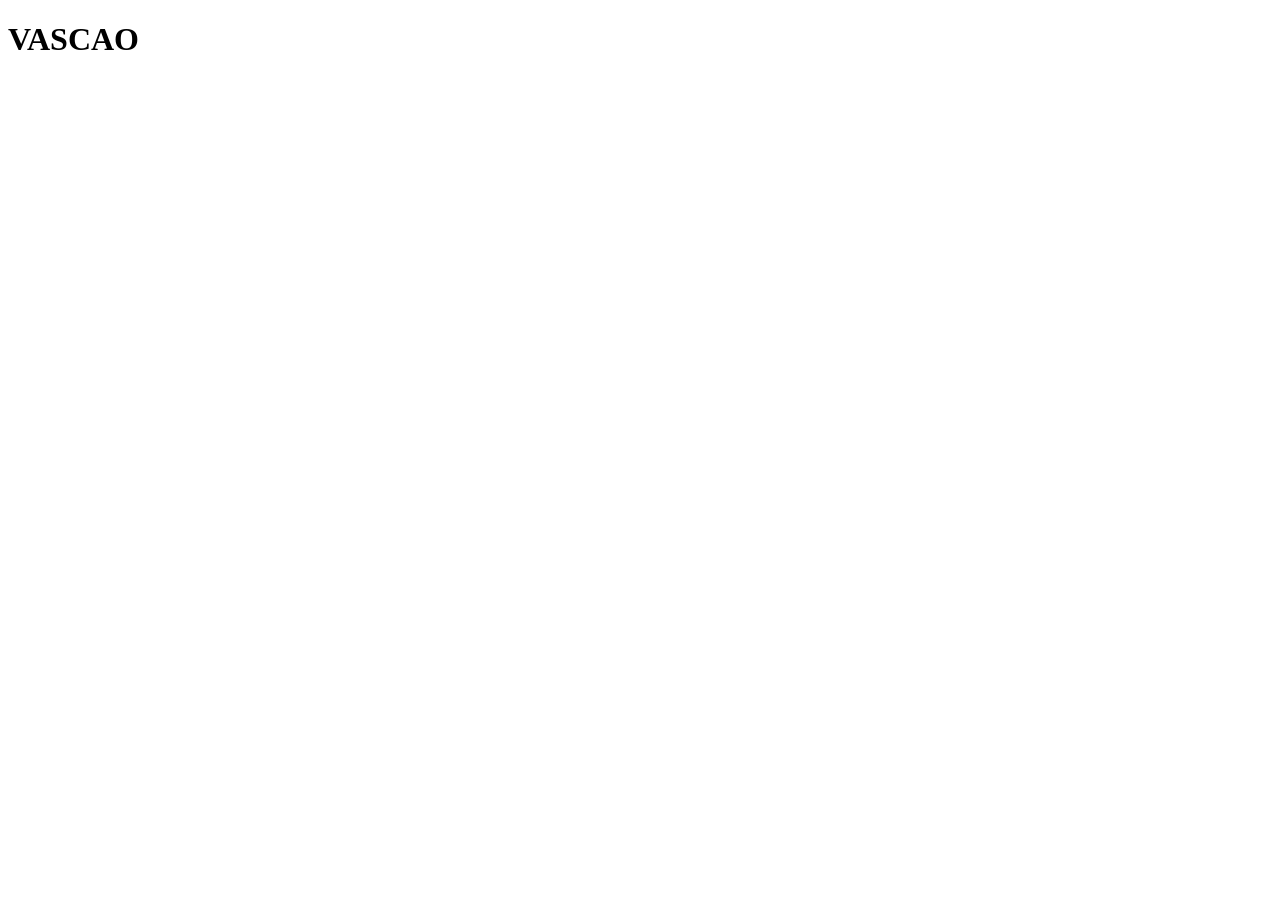
==== index.html @ 6cfd9d2e "Rename teste.html to index.html" ====
<!DOCTYPE html>
<html lang="pt-br">
<head>
    <meta charset="UTF-8">
    <meta name="viewport" content="width=device-width, initial-scale=1.0">
    <meta http-equiv="X-UA-Compatible" content="ie=edge">
    <title>Meu primeiro site no GitHub Pages</title>
</head>
<body>
    <h1>VASCAO</h1>
</body>
</html>
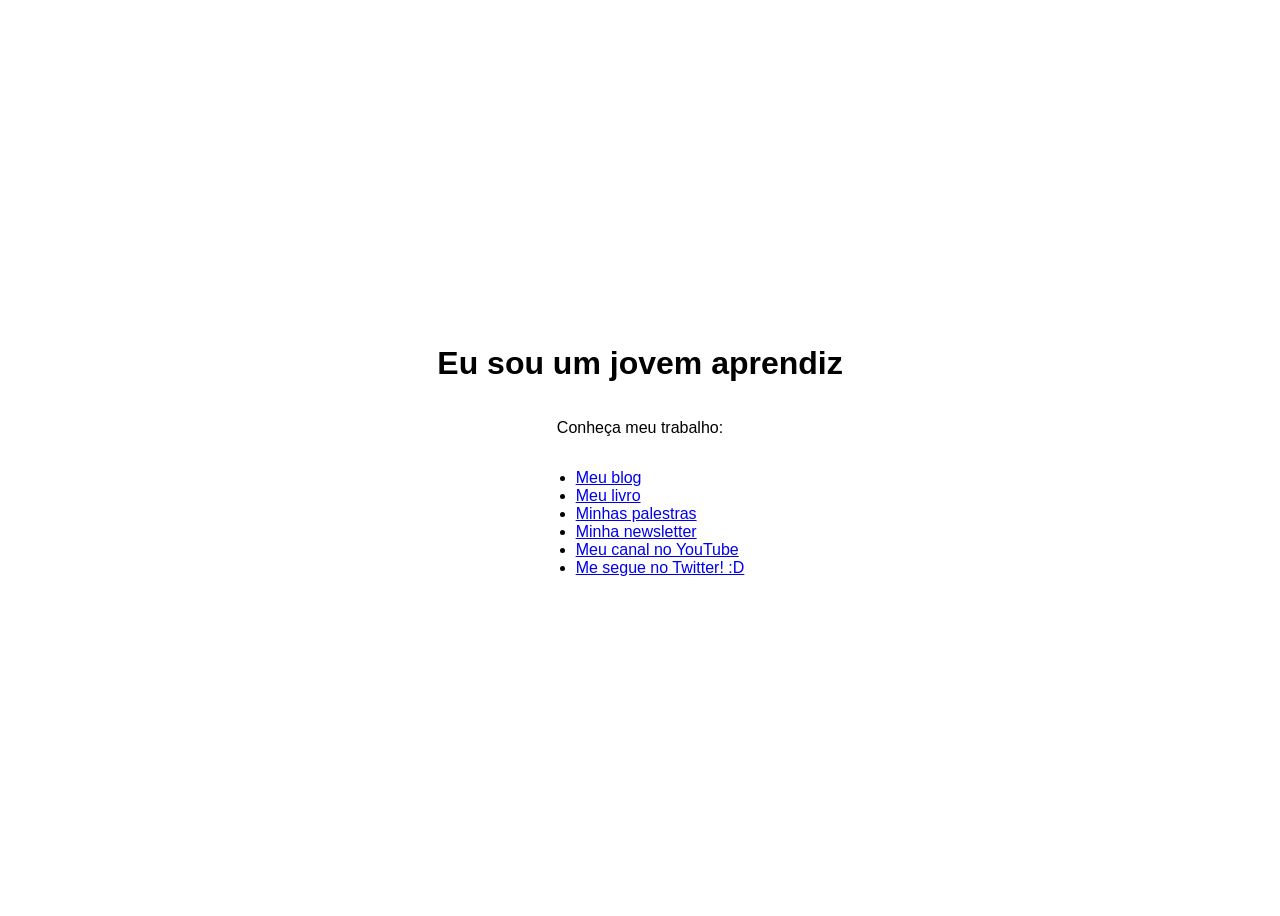
==== commit 8e98c458: "Add files via upload" ====
--- a/index.html
+++ b/index.html
@@ -4,9 +4,33 @@
     <meta charset="UTF-8">
     <meta name="viewport" content="width=device-width, initial-scale=1.0">
     <meta http-equiv="X-UA-Compatible" content="ie=edge">
+    <style>
+        body {
+            font-family: sans-serif;
+        }
+
+        .container {
+            display: flex;
+            justify-content: center;
+            align-items: center;
+            height: 100vh;
+            flex-flow: column;
+        }
+    </style>
     <title>Meu primeiro site no GitHub Pages</title>
 </head>
 <body>
-    <h1>VASCAO</h1>
+    <div class="container">
+        <h1>Eu sou um jovem aprendiz</h1>
+        <p>Conheça meu trabalho:</p>
+        <ul>
+            <li><a href="https://woliveiras.com.br/" title="link para o meu blog">Meu blog</a></li>
+            <li><a href="http://bit.ly/universo-da-programacao" title="livro O Universo da Programação">Meu livro</a></li>
+            <li><a href="https://speakerdeck.com/woliveiras" title="link para minhas palestras">Minhas palestras</a></li>
+            <li><a href="http://bit.ly/cartinha-do-will" title="link para minha newsletter">Minha newsletter</a></li>
+            <li><a href="http://bit.ly/yt-universo-da-programacao" title="link para o canal no YouTube">Meu canal no YouTube</a></li>
+            <li><a href="https://twitter.com/w_oliveiras" title="link para o meu Twitter">Me segue no Twitter! :D</a></li>
+        </ul>
+    </div>
 </body>
 </html>
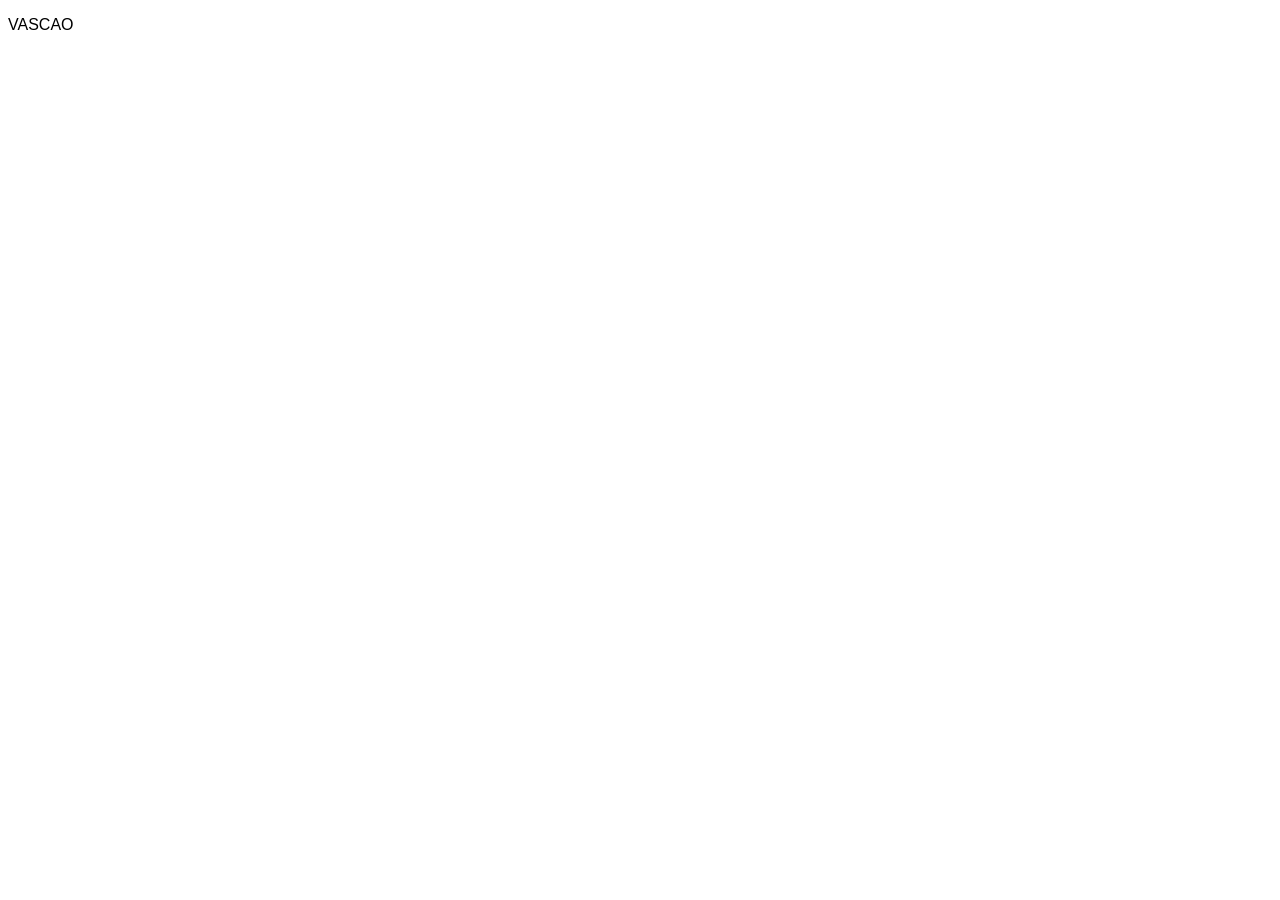
==== commit 56ff3581: "Update index.html" ====
--- a/index.html
+++ b/index.html
@@ -2,35 +2,18 @@
 <html lang="pt-br">
 <head>
     <meta charset="UTF-8">
-    <meta name="viewport" content="width=device-width, initial-scale=1.0">
-    <meta http-equiv="X-UA-Compatible" content="ie=edge">
+    
     <style>
         body {
             font-family: sans-serif;
         }
 
-        .container {
-            display: flex;
-            justify-content: center;
-            align-items: center;
-            height: 100vh;
-            flex-flow: column;
-        }
     </style>
     <title>Meu primeiro site no GitHub Pages</title>
 </head>
 <body>
-    <div class="container">
-        <h1>Eu sou um jovem aprendiz</h1>
-        <p>Conheça meu trabalho:</p>
-        <ul>
-            <li><a href="https://woliveiras.com.br/" title="link para o meu blog">Meu blog</a></li>
-            <li><a href="http://bit.ly/universo-da-programacao" title="livro O Universo da Programação">Meu livro</a></li>
-            <li><a href="https://speakerdeck.com/woliveiras" title="link para minhas palestras">Minhas palestras</a></li>
-            <li><a href="http://bit.ly/cartinha-do-will" title="link para minha newsletter">Minha newsletter</a></li>
-            <li><a href="http://bit.ly/yt-universo-da-programacao" title="link para o canal no YouTube">Meu canal no YouTube</a></li>
-            <li><a href="https://twitter.com/w_oliveiras" title="link para o meu Twitter">Me segue no Twitter! :D</a></li>
-        </ul>
-    </div>
+  
+    <p> VASCAO <p>
+    
 </body>
 </html>
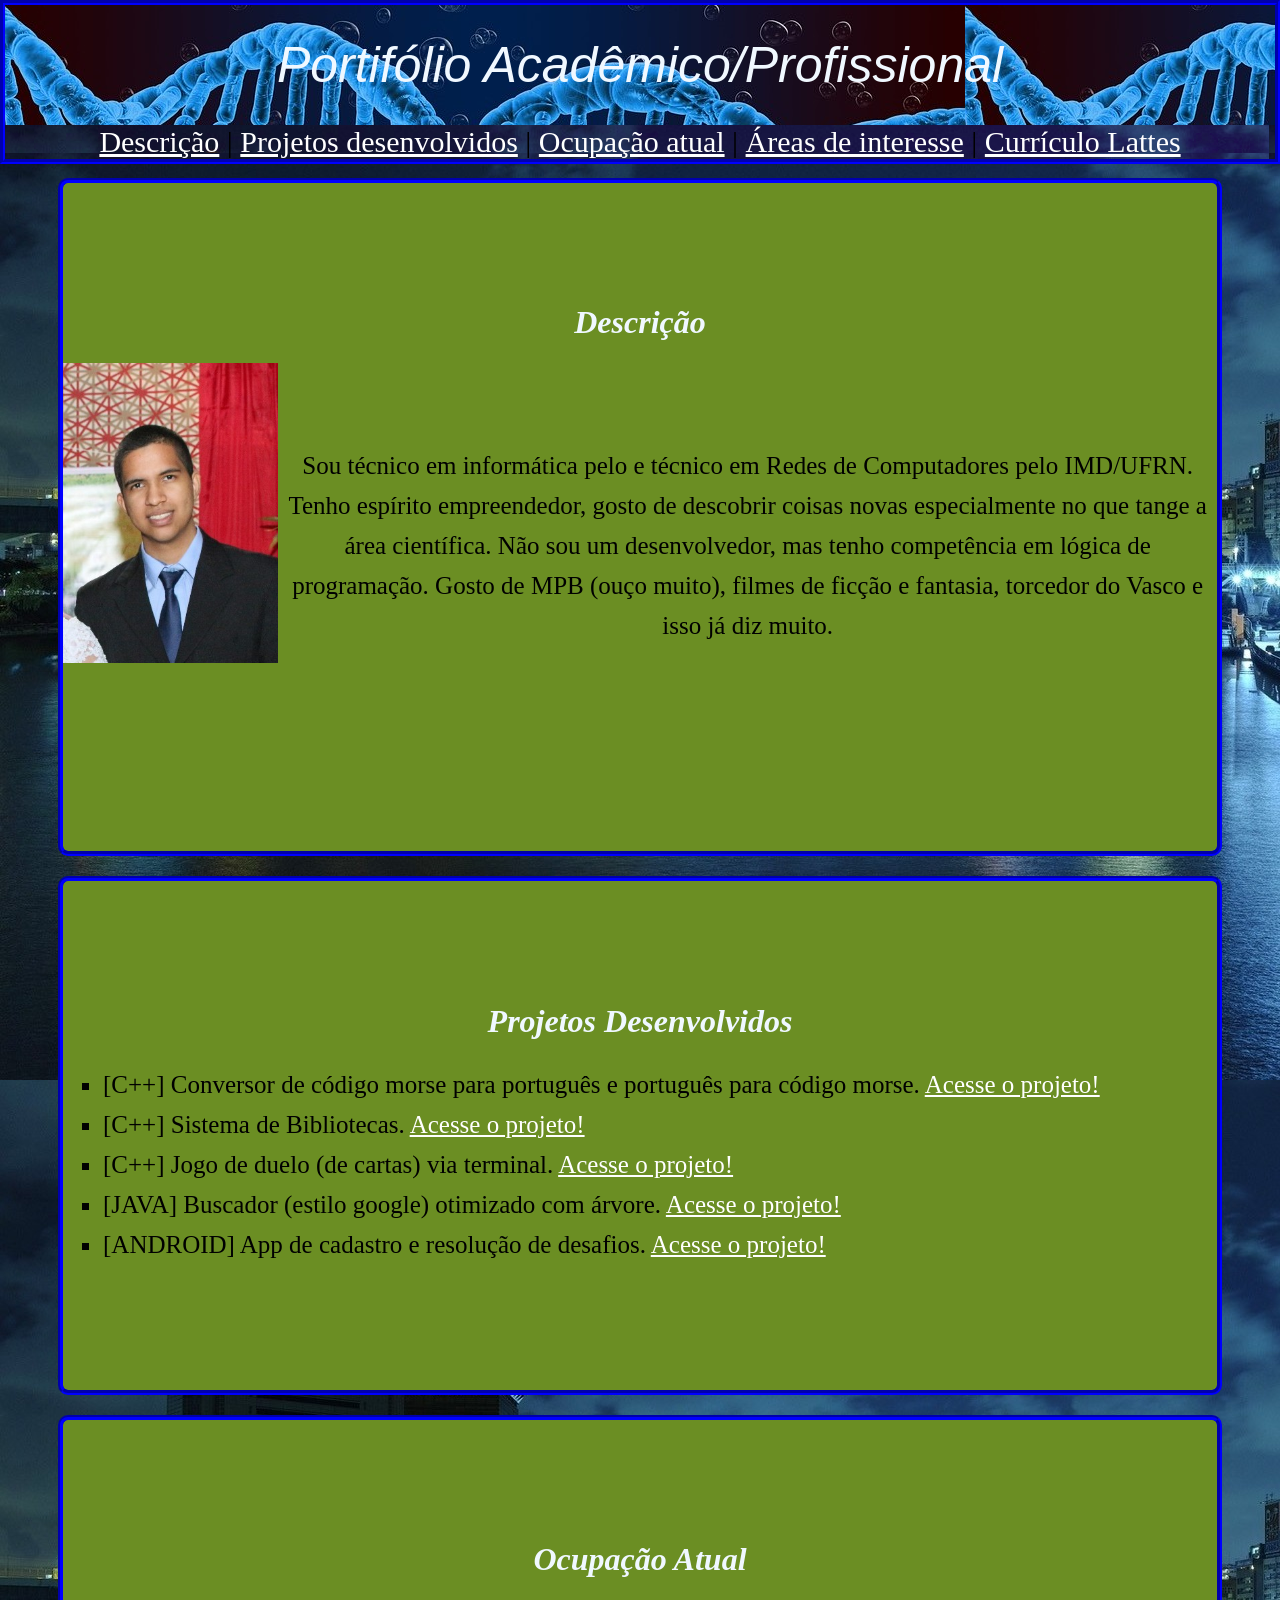
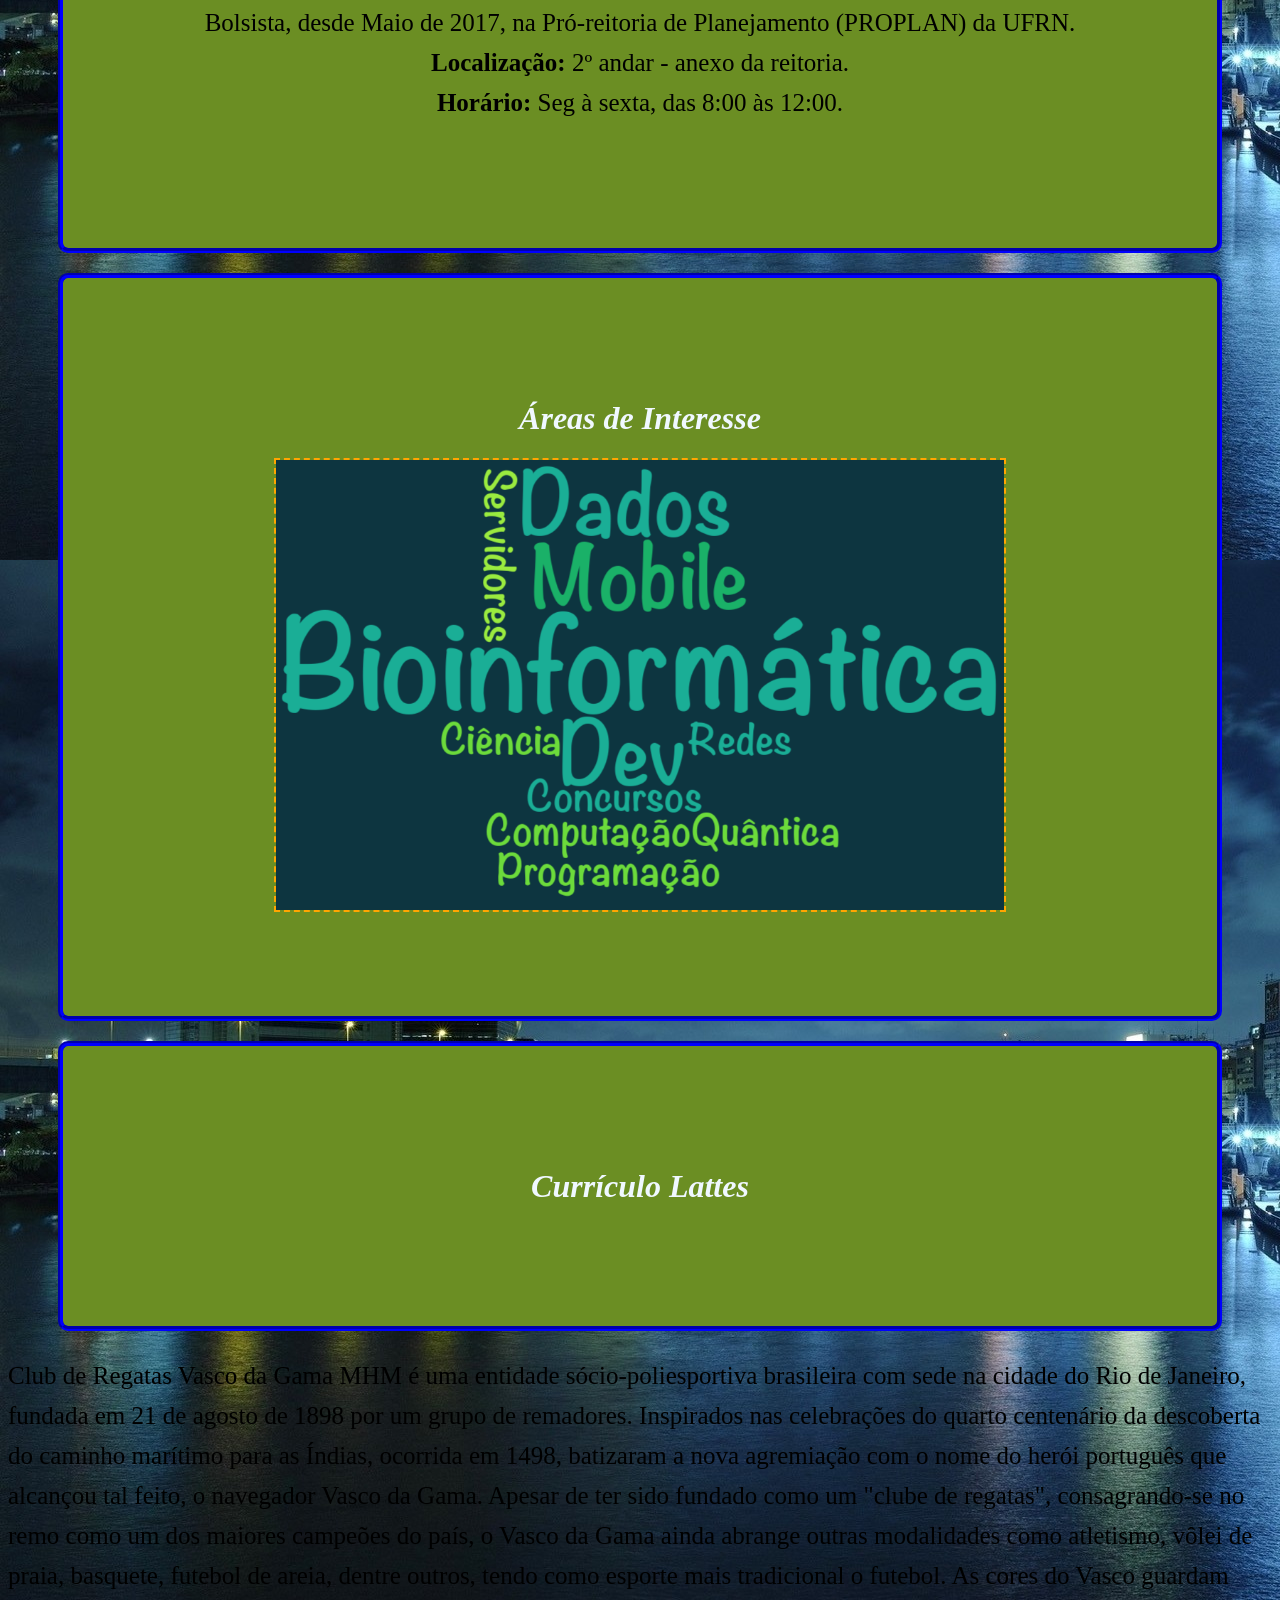
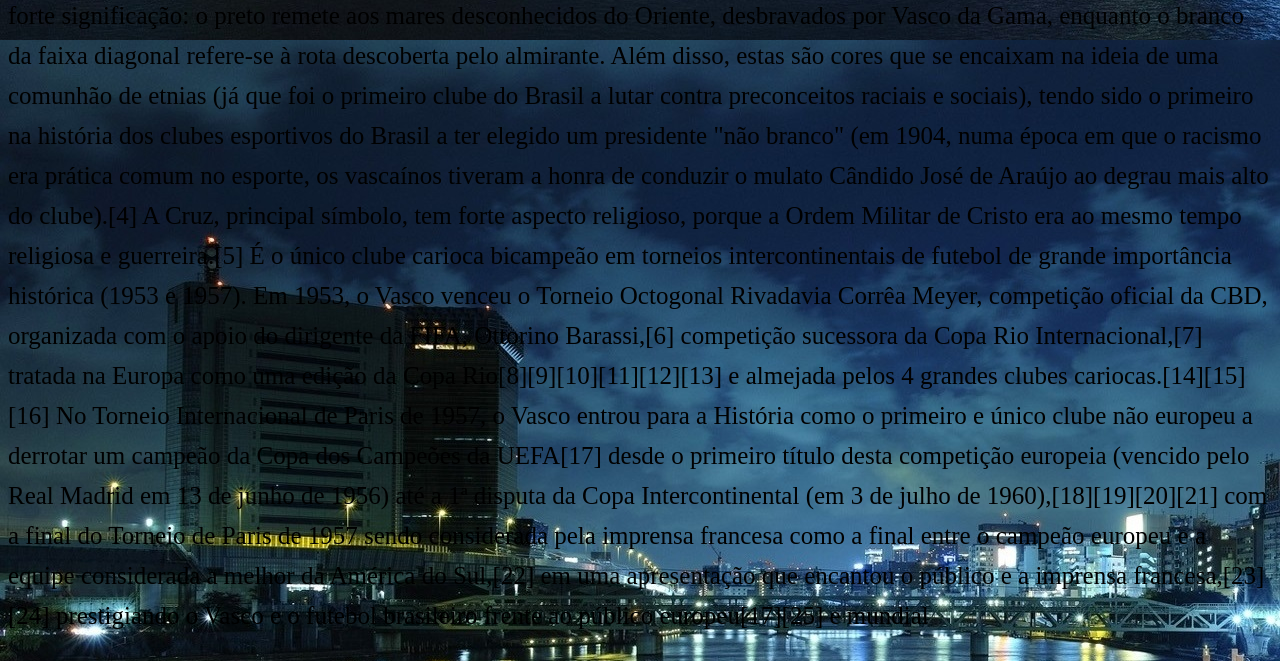
==== commit 5787f07f: "subindo o core do site" ====
--- a/index.html
+++ b/index.html
@@ -1,19 +1,103 @@
 <!DOCTYPE html>
+
 <html lang="pt-br">
+
 <head>
     <meta charset="UTF-8">
+    <link rel="stylesheet" href="css/style.css">
+    <title>Portilófio Fábio Jordão</title>
+
+
+</head>
+
+<body>
+
+    <div id="head">
+        <section id="sec01">
+            Portifólio Acadêmico/Profissional
+        </section>
+        <nav>
+            <a href="#descricao">Descrição</a>  |    
+            <a href="#proj">Projetos desenvolvidos</a>  |
+            <a href="#ocupacao">Ocupação atual</a>  |
+            <a href="#areas">Áreas de interesse</a>  |
+            <a href="#currilo">Currículo Lattes</a>
+        </nav>
+
+    </div>
+
+    <!--<div style="height: 100px; position: relative;">
+        
+    </div> -->
+
+    <div id="descricao" class="div_corpo">
+        <h1>Descrição</h1>
+        <img style="float:left; height: 300px"src="img/perfil.jpg"> 
+        <p id="p_descricao">
+            Sou técnico em informática pelo e técnico em Redes de Computadores pelo 
+            IMD/UFRN. Tenho espírito empreendedor, gosto de descobrir coisas novas 
+            especialmente no que tange a área científica. Não sou um desenvolvedor, 
+            mas tenho competência em lógica de programação. Gosto de MPB (ouço muito), 
+            filmes de ficção e fantasia, torcedor do Vasco e isso já diz muito.
+
+        </p>
+    </div>
     
-    <style>
-        body {
-            font-family: sans-serif;
-        }
+    <div id="proj" class="div_corpo">
+        <h1>Projetos Desenvolvidos</h1>
 
-    </style>
-    <title>Meu primeiro site no GitHub Pages</title>
-</head>
-<body>
-  
-    <p> VASCAO <p>
+        <p>
+            <ul style="text-align: left;">
+                <li> [C++] Conversor de código morse para português e português para código morse. <a href="https://projetos.imd.ufrn.br/pegados/morse.git" target="_blank">Acesse o projeto!</a></li>
+                <li> [C++] Sistema de Bibliotecas. <a target="_blank" href="https://projetos.imd.ufrn.br/pegados/sistema_de_biblioteca.git">Acesse o projeto!</a></li>
+                <li> [C++] Jogo de duelo (de cartas) via terminal. <a target="_blank" href="https://projetos.imd.ufrn.br/pegados/duelo-de-titas.git">Acesse o projeto!</a> </li>
+                <li>[JAVA] Buscador (estilo google) otimizado com árvore. <a target="_blank" href="https://pegados@bitbucket.org/addanfelipe/buscadordepalavras.git">Acesse o projeto!</a> </li>
+                <li> [ANDROID] App de cadastro e resolução de desafios. <a target="_blank" href="https://www.dropbox.com/s/qyjpack33nzm516/AppDesafios.zip?dl=0">Acesse o projeto!</a></li>
+            </ul>
+
+
+        </p>
+
+    </div>
+
+    <div id="ocupacao" class="div_corpo">
+        <h1>Ocupação Atual</h1>
+        <p>
+            Bolsista, desde Maio de 2017, na Pró-reitoria de Planejamento (PROPLAN) da UFRN.
+            <br> <strong>Localização:</strong> 2º andar - anexo da reitoria.
+            <br> <strong>Horário: </strong> Seg à sexta, das 8:00 às 12:00.
+        </p>
     
+    </div>
+
+    <div id="areas" class="div_corpo">
+        <h1>Áreas de Interesse</h1>
+        <img id="wordcloud" src="img/wordcloud.png">
+    </div>
+
+    <div id = "currilo" class="div_corpo">
+        <h1>Currículo Lattes</h1>
+    </div>
+
+    <p>
+            Club de Regatas Vasco da Gama MHM é uma entidade sócio-poliesportiva brasileira com sede na cidade do Rio de Janeiro, fundada em 21 de agosto de 1898 por um grupo de remadores. Inspirados nas celebrações do quarto centenário da descoberta do caminho marítimo para as Índias, ocorrida em 1498, batizaram a nova agremiação com o nome do herói português que alcançou tal feito, o navegador Vasco da Gama.
+
+            Apesar de ter sido fundado como um "clube de regatas", consagrando-se no remo como um dos maiores campeões do país, o Vasco da Gama ainda abrange outras modalidades como atletismo, vôlei de praia, basquete, futebol de areia, dentre outros, tendo como esporte mais tradicional o futebol. As cores do Vasco guardam forte significação: o preto remete aos mares desconhecidos do Oriente, desbravados por Vasco da Gama, enquanto o branco da faixa diagonal refere-se à rota descoberta pelo almirante. Além disso, estas são cores que se encaixam na ideia de uma comunhão de etnias (já que foi o primeiro clube do Brasil a lutar contra preconceitos raciais e sociais), tendo sido o primeiro na história dos clubes esportivos do Brasil a ter elegido um presidente "não branco" (em 1904, numa época em que o racismo era prática comum no esporte, os vascaínos tiveram a honra de conduzir o mulato Cândido José de Araújo ao degrau mais alto do clube).[4] A Cruz, principal símbolo, tem forte aspecto religioso, porque a Ordem Militar de Cristo era ao mesmo tempo religiosa e guerreira.[5]
+            
+            É o único clube carioca bicampeão em torneios intercontinentais de futebol de grande importância histórica (1953 e 1957). Em 1953, o Vasco venceu o Torneio Octogonal Rivadavia Corrêa Meyer, competição oficial da CBD, organizada com o apoio do dirigente da FIFA, Ottorino Barassi,[6] competição sucessora da Copa Rio Internacional,[7] tratada na Europa como uma edição da Copa Rio[8][9][10][11][12][13] e almejada pelos 4 grandes clubes cariocas.[14][15][16] No Torneio Internacional de Paris de 1957, o Vasco entrou para a História como o primeiro e único clube não europeu a derrotar um campeão da Copa dos Campeões da UEFA[17] desde o primeiro título desta competição europeia (vencido pelo Real Madrid em 13 de junho de 1956) até a 1ª disputa da Copa Intercontinental (em 3 de julho de 1960),[18][19][20][21] com a final do Torneio de Paris de 1957 sendo considerada pela imprensa francesa como a final entre o campeão europeu e a equipe considerada a melhor da América do Sul,[22] em uma apresentação que encantou o público e a imprensa francesa,[23][24] prestigiando o Vasco e o futebol brasileiro frente ao público europeu[17][25] e mundial
+
+    </p>
+
 </body>
+
+<footer>
+
+
+</footer>
+
+
+
+
+
+
 </html>
--- a/css/style.css
+++ b/css/style.css
@@ -0,0 +1,97 @@
+section#sec01{
+    background-image: url("../img/capa.jpg");
+    color: aliceblue;
+    text-align: center;
+    height: 120px;
+    text-align: center;
+    font-family: 'Trebuchet MS', 'Lucida Sans Unicode', 'Lucida Grande', 'Lucida Sans', Arial, sans-serif;
+    font-style: italic;
+    font-size: 50px;
+    line-height: 120px;
+    /* display: none; */
+}
+nav{
+
+    text-align: center;
+    text-shadow: 5px blue;
+    background-image: url("../img/nav.png");
+    font-size: 30px;
+}
+
+div#head{
+
+    position: fixed;
+    top: 0;
+    right: 0;
+    left: 0;
+    border: 5px groove blue;
+    z-index: 2;
+    
+}
+
+div.div_corpo{
+    clear: right;
+    text-align: center;
+    margin: 20px 50px;
+    background-color: olivedrab;
+    border: 5px blue;
+    border-style: groove;
+    border-radius: 10px;
+    z-index: 1;
+    padding-top: 100px;
+    padding-bottom: 100px;
+}
+
+p#p_descricao{
+    padding-bottom: 80px;
+    padding-top: 80px;
+}
+
+p{
+    font-size: 25px;
+    line-height: 40px;
+}
+
+h1{
+    color: aliceblue;
+    font-style: oblique;
+}
+li{
+    font-size: 25px;
+    line-height: 40px;
+}
+ul{
+    list-style-type: square;
+}
+img#wordcloud{
+    height: 450px;
+    border: 2px orange;
+    border-style: dashed;
+    alt:"Worldcloud Áreas de interesse "
+}
+
+#sec01:hover{
+    background-image: url(../img/melhor_time.jpg);
+    height: 200px;
+}
+
+a:link{
+    color: white;
+}
+a:visited{
+    color: green;
+}
+a:hover{
+    background-color: black;
+}
+
+a:active{
+    background-color: green;
+}
+
+
+
+body{
+    background-image: url("../img/fundo.jpg");
+    padding-top: 150px;
+}
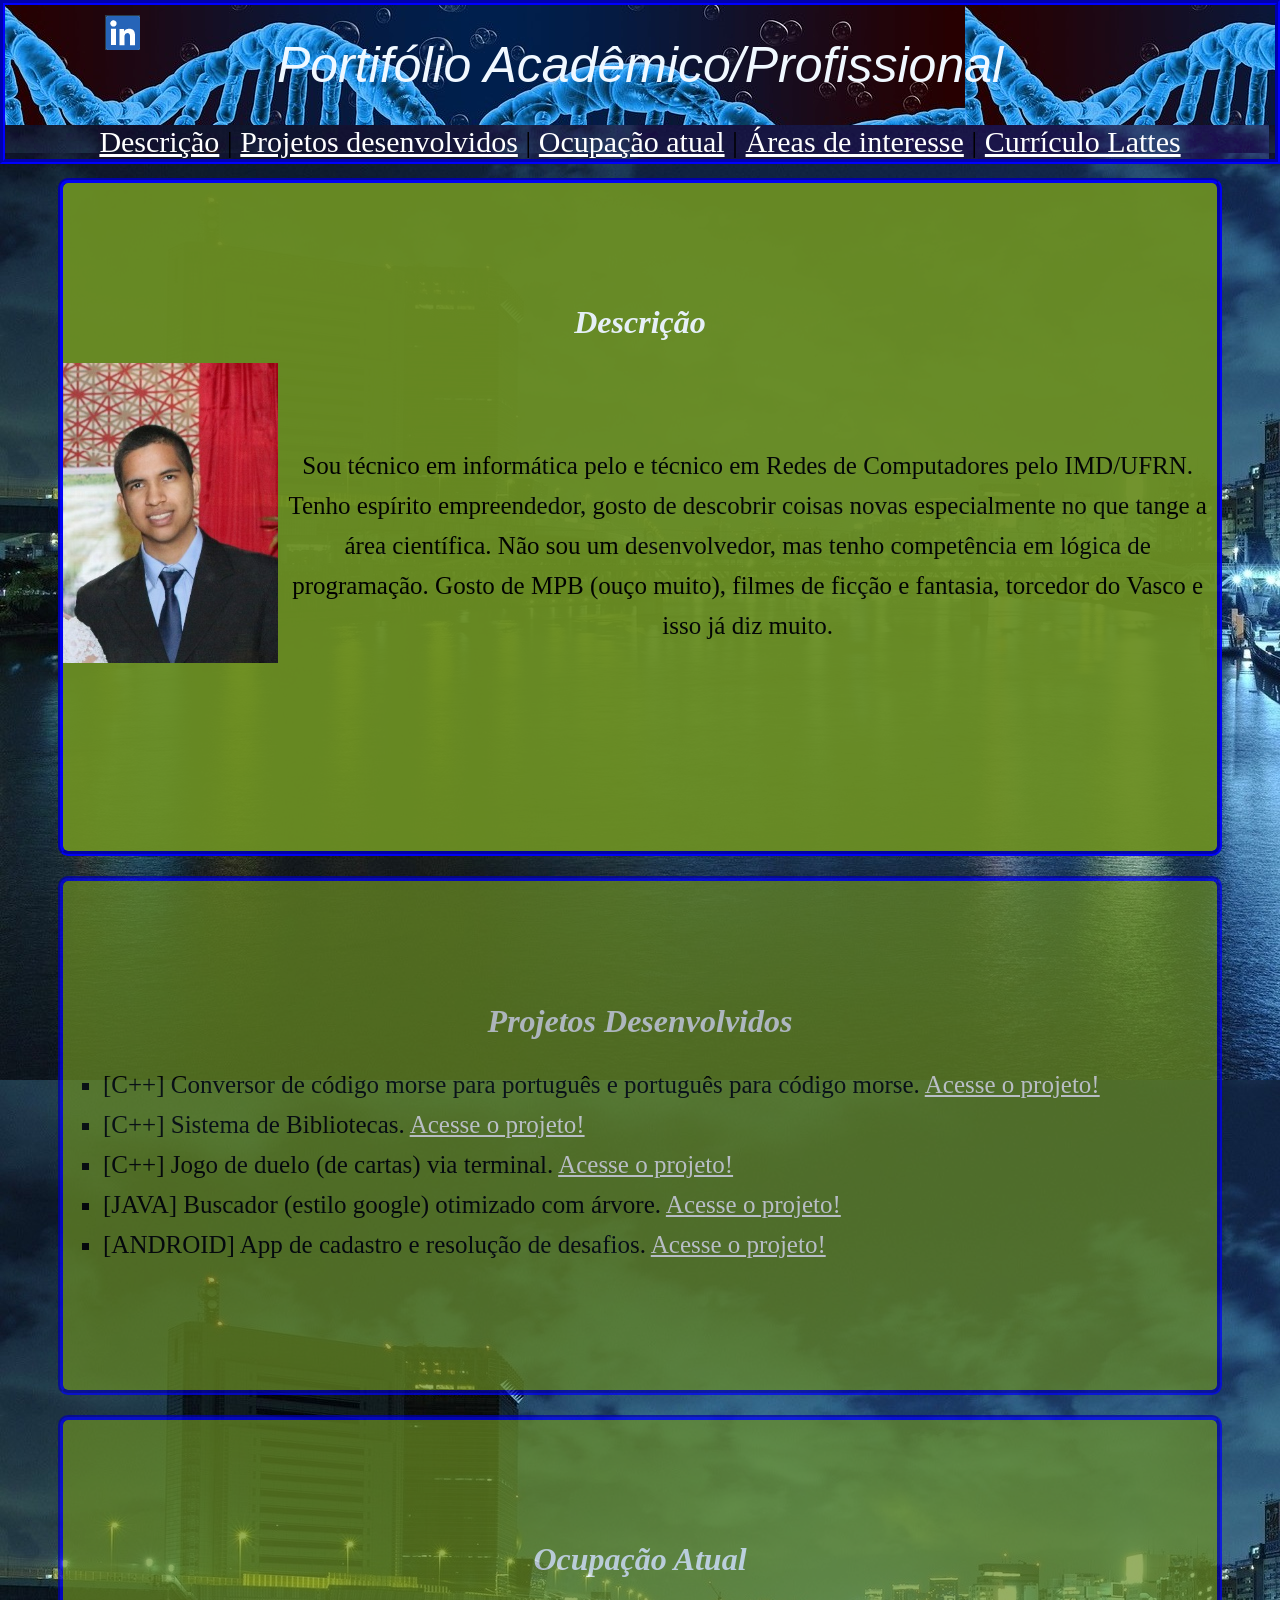
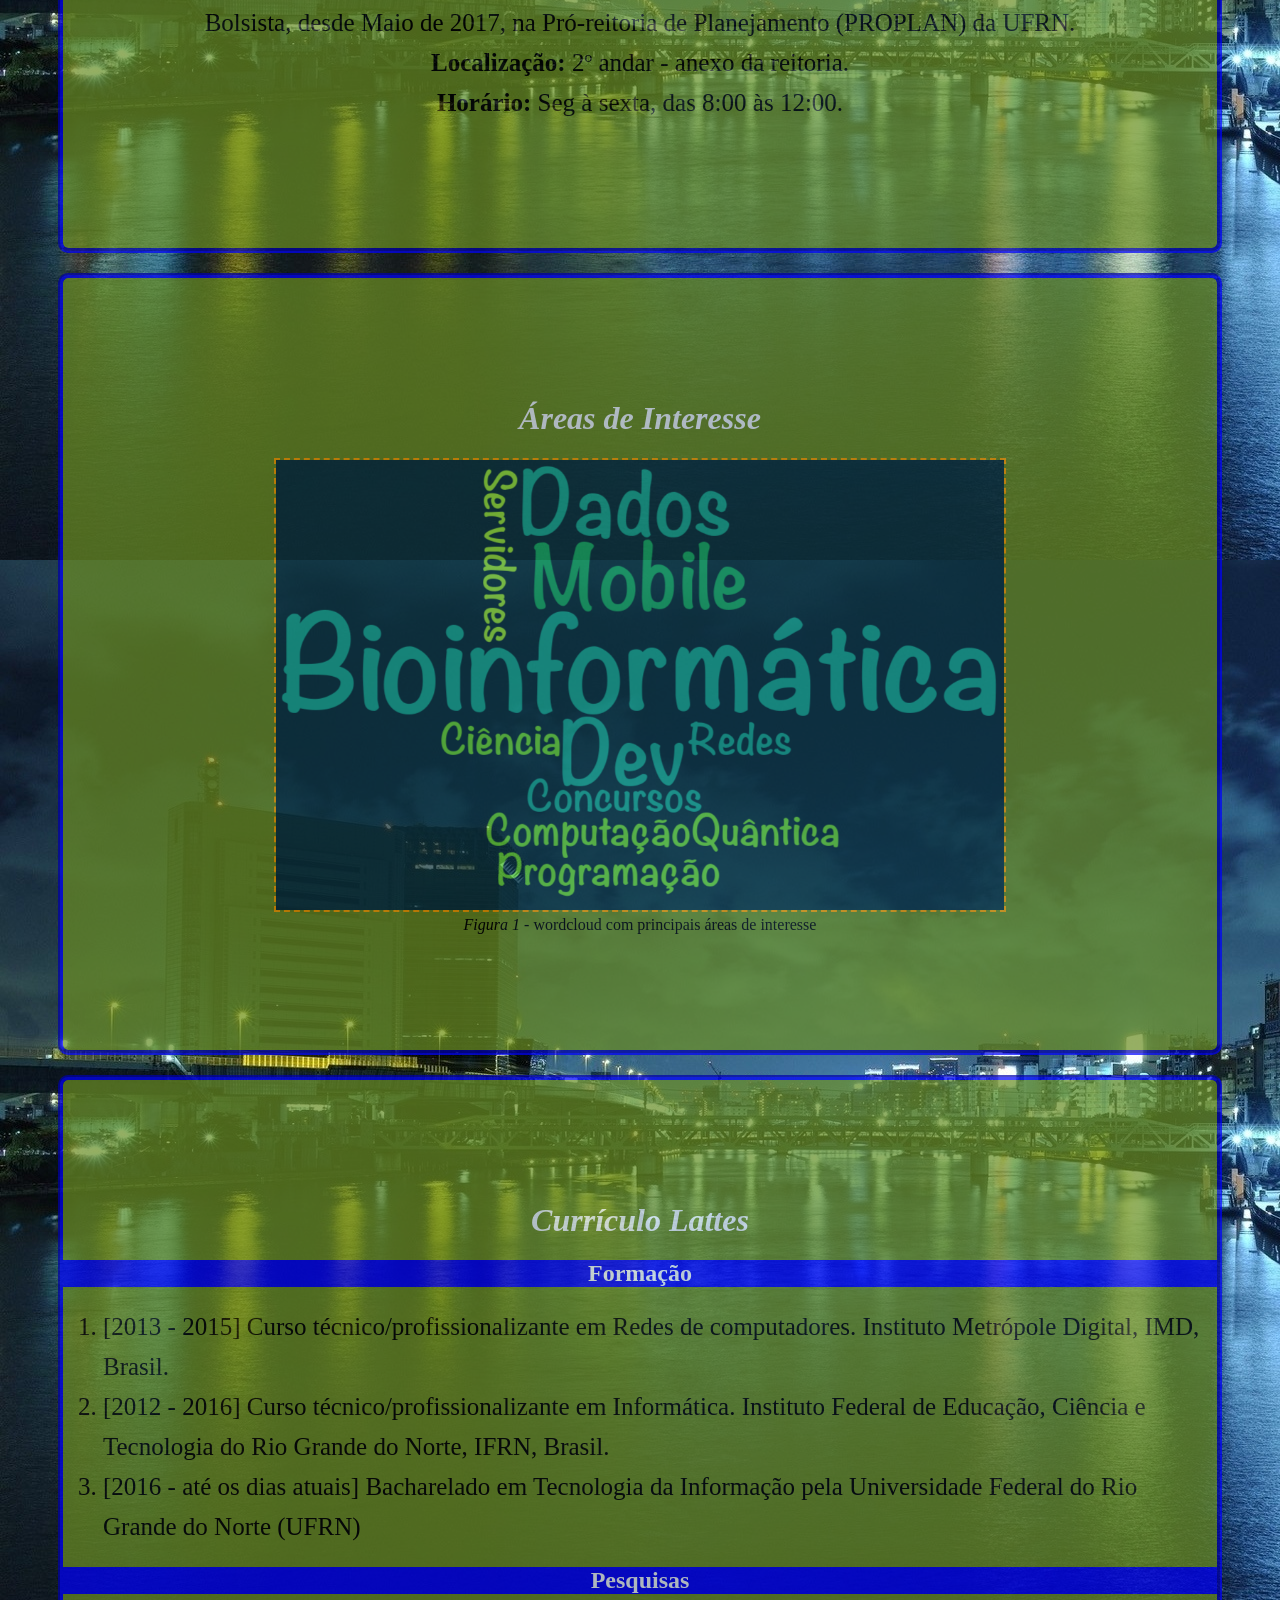
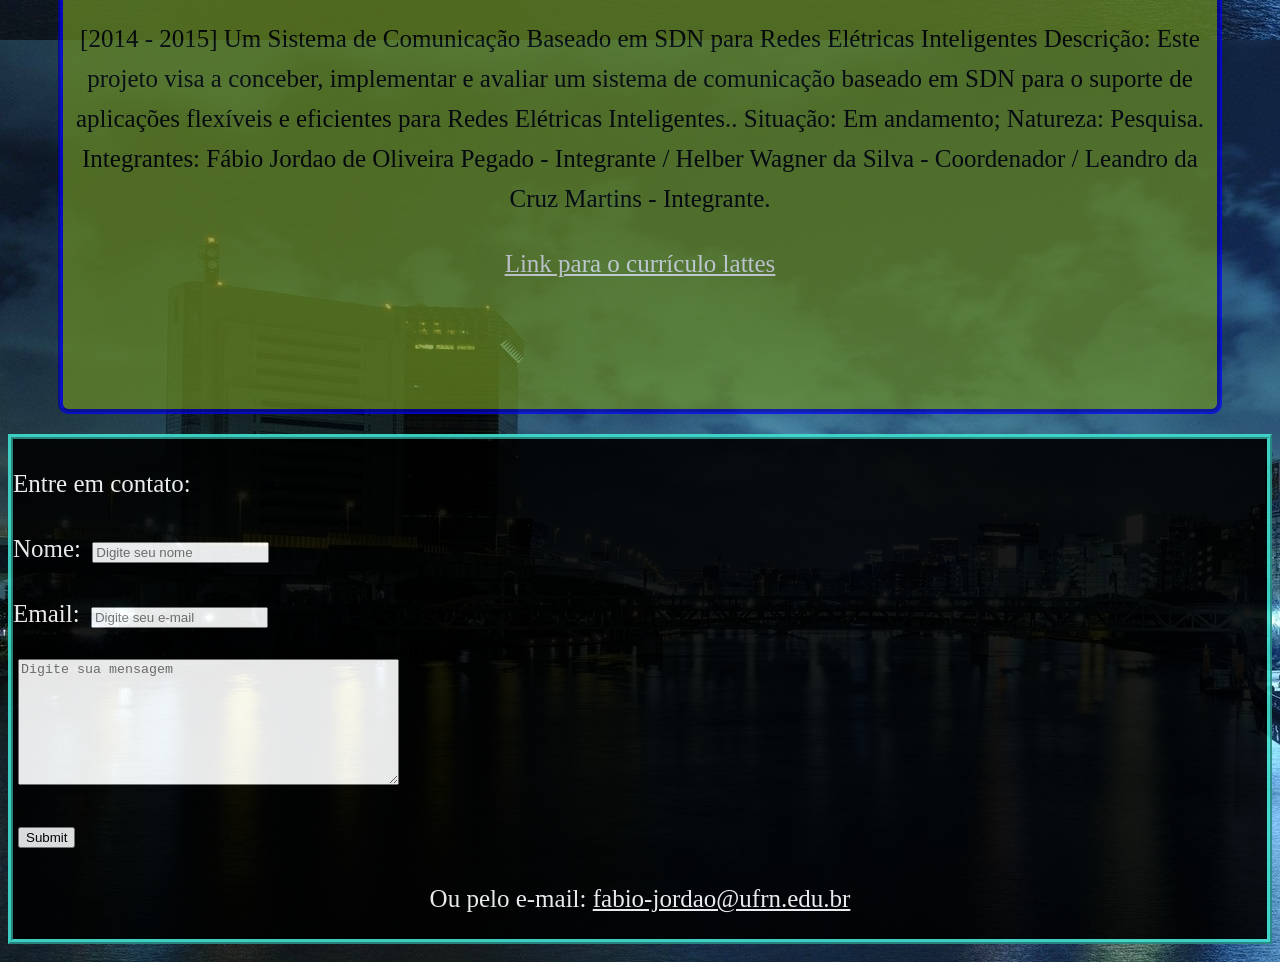
==== commit bd4f3c27: "pronto para envio" ====
--- a/index.html
+++ b/index.html
@@ -7,14 +7,30 @@
     <link rel="stylesheet" href="css/style.css">
     <title>Portilófio Fábio Jordão</title>
 
+    <style>
+    a.redes{
+        position: fixed;
+        display: inline;
+        z-index: 3;
+        margin-top: 10px;
+        margin-left: 100px;
+        
+        
+    }
+
+    </style>
 
 </head>
 
 <body>
 
     <div id="head">
+            <a class="redes" target="_blank" href="https://www.linkedin.com/in/f%C3%A1bio-j-12bb9385/"> <img src="img/linkedin.png"> </a>
+        
         <section id="sec01">
             Portifólio Acadêmico/Profissional
+            
+
         </section>
         <nav>
             <a href="#descricao">Descrição</a>  |    
@@ -30,7 +46,7 @@
         
     </div> -->
 
-    <div id="descricao" class="div_corpo">
+    <div id="descricao" class="div_corpo" style="opacity: 0.95;">
         <h1>Descrição</h1>
         <img style="float:left; height: 300px"src="img/perfil.jpg"> 
         <p id="p_descricao">
@@ -72,26 +88,63 @@
 
     <div id="areas" class="div_corpo">
         <h1>Áreas de Interesse</h1>
-        <img id="wordcloud" src="img/wordcloud.png">
+        <figure>
+            <img id="wordcloud" src="img/wordcloud.png">
+            <figcaption><i>Figura 1</i> - wordcloud com principais áreas de interesse </figcaption>
+        </figure>
     </div>
 
     <div id = "currilo" class="div_corpo">
         <h1>Currículo Lattes</h1>
+
+        <h2> Formação </h2>
+        <ol style="text-align: left;">
+            <li>[2013 - 2015]
+                Curso técnico/profissionalizante em Redes de computadores. 
+                Instituto Metrópole Digital, IMD, Brasil.</li>
+
+            <li> [2012 - 2016]
+                Curso técnico/profissionalizante em Informática. 
+                Instituto Federal de Educação, Ciência e Tecnologia do Rio Grande do Norte, IFRN, Brasil.</li>
+
+            <li>[2016 - até os dias atuais] Bacharelado em Tecnologia da Informação pela Universidade Federal do Rio Grande do Norte (UFRN)</li>
+        </ol>
+        <h2> Pesquisas </h2>
+        <p>
+            [2014 - 2015]
+Um Sistema de Comunicação Baseado em SDN para Redes Elétricas Inteligentes
+Descrição: Este projeto visa a conceber, implementar e avaliar um sistema de comunicação baseado em SDN para o suporte de aplicações flexíveis e eficientes para Redes Elétricas Inteligentes.. 
+Situação: Em andamento; Natureza: Pesquisa. 
+
+Integrantes: Fábio Jordao de Oliveira Pegado - Integrante / Helber Wagner da Silva - Coordenador / Leandro da Cruz Martins - Integrante.
+        </p>
+
+        <p><a target="_blank" href="http://buscatextual.cnpq.br/buscatextual/visualizacv.do?id=K8102821D0&tokenCaptchar=[base64]">Link para o currículo lattes</a></p>
+
     </div>
 
-    <p>
-            Club de Regatas Vasco da Gama MHM é uma entidade sócio-poliesportiva brasileira com sede na cidade do Rio de Janeiro, fundada em 21 de agosto de 1898 por um grupo de remadores. Inspirados nas celebrações do quarto centenário da descoberta do caminho marítimo para as Índias, ocorrida em 1498, batizaram a nova agremiação com o nome do herói português que alcançou tal feito, o navegador Vasco da Gama.
-
-            Apesar de ter sido fundado como um "clube de regatas", consagrando-se no remo como um dos maiores campeões do país, o Vasco da Gama ainda abrange outras modalidades como atletismo, vôlei de praia, basquete, futebol de areia, dentre outros, tendo como esporte mais tradicional o futebol. As cores do Vasco guardam forte significação: o preto remete aos mares desconhecidos do Oriente, desbravados por Vasco da Gama, enquanto o branco da faixa diagonal refere-se à rota descoberta pelo almirante. Além disso, estas são cores que se encaixam na ideia de uma comunhão de etnias (já que foi o primeiro clube do Brasil a lutar contra preconceitos raciais e sociais), tendo sido o primeiro na história dos clubes esportivos do Brasil a ter elegido um presidente "não branco" (em 1904, numa época em que o racismo era prática comum no esporte, os vascaínos tiveram a honra de conduzir o mulato Cândido José de Araújo ao degrau mais alto do clube).[4] A Cruz, principal símbolo, tem forte aspecto religioso, porque a Ordem Militar de Cristo era ao mesmo tempo religiosa e guerreira.[5]
-            
-            É o único clube carioca bicampeão em torneios intercontinentais de futebol de grande importância histórica (1953 e 1957). Em 1953, o Vasco venceu o Torneio Octogonal Rivadavia Corrêa Meyer, competição oficial da CBD, organizada com o apoio do dirigente da FIFA, Ottorino Barassi,[6] competição sucessora da Copa Rio Internacional,[7] tratada na Europa como uma edição da Copa Rio[8][9][10][11][12][13] e almejada pelos 4 grandes clubes cariocas.[14][15][16] No Torneio Internacional de Paris de 1957, o Vasco entrou para a História como o primeiro e único clube não europeu a derrotar um campeão da Copa dos Campeões da UEFA[17] desde o primeiro título desta competição europeia (vencido pelo Real Madrid em 13 de junho de 1956) até a 1ª disputa da Copa Intercontinental (em 3 de julho de 1960),[18][19][20][21] com a final do Torneio de Paris de 1957 sendo considerada pela imprensa francesa como a final entre o campeão europeu e a equipe considerada a melhor da América do Sul,[22] em uma apresentação que encantou o público e a imprensa francesa,[23][24] prestigiando o Vasco e o futebol brasileiro frente ao público europeu[17][25] e mundial
-
-    </p>
 
 </body>
 
 <footer>
 
+    <p>
+        Entre em contato:
+
+        <form action="">
+        
+                <p>Nome: <input style="margin-left: 5px" placeholder="Digite seu nome" type="text"><br></p>
+                <p>Email: <input style="margin-left: 5px" placeholder="Digite seu e-mail"type="email"><br></p>
+
+                <textarea style="margin-left: 5px" name="message" placeholder="Digite sua mensagem"rows="8" cols="45"></textarea> <br>
+                <p><input style="margin-left: 5px" type="submit"><br></p>
+
+                <p style="text-align: center">Ou pelo e-mail: <u>fabio-jordao@ufrn.edu.br</u></p>
+
+
+        
+        </form><br>
+    </p>
 
 </footer>
 
--- a/css/style.css
+++ b/css/style.css
@@ -3,7 +3,6 @@
     color: aliceblue;
     text-align: center;
     height: 120px;
-    text-align: center;
     font-family: 'Trebuchet MS', 'Lucida Sans Unicode', 'Lucida Grande', 'Lucida Sans', Arial, sans-serif;
     font-style: italic;
     font-size: 50px;
@@ -40,6 +39,7 @@
     z-index: 1;
     padding-top: 100px;
     padding-bottom: 100px;
+    opacity: 0.7;
 }
 
 p#p_descricao{
@@ -56,6 +56,12 @@
     color: aliceblue;
     font-style: oblique;
 }
+
+h2{
+    color: aliceblue;
+    background-color: blue;
+}
+
 li{
     font-size: 25px;
     line-height: 40px;
@@ -70,10 +76,10 @@
     alt:"Worldcloud Áreas de interesse "
 }
 
-#sec01:hover{
+/*#sec01:hover{
     background-image: url(../img/melhor_time.jpg);
     height: 200px;
-}
+}*/
 
 a:link{
     color: white;
@@ -94,4 +100,13 @@
 body{
     background-image: url("../img/fundo.jpg");
     padding-top: 150px;
+}
+
+footer{
+    height: 500px;
+    background-color: black;
+    color: white;
+    border: 5px turquoise;
+    border-style: ridge;
+    opacity: 0.9;
 }
